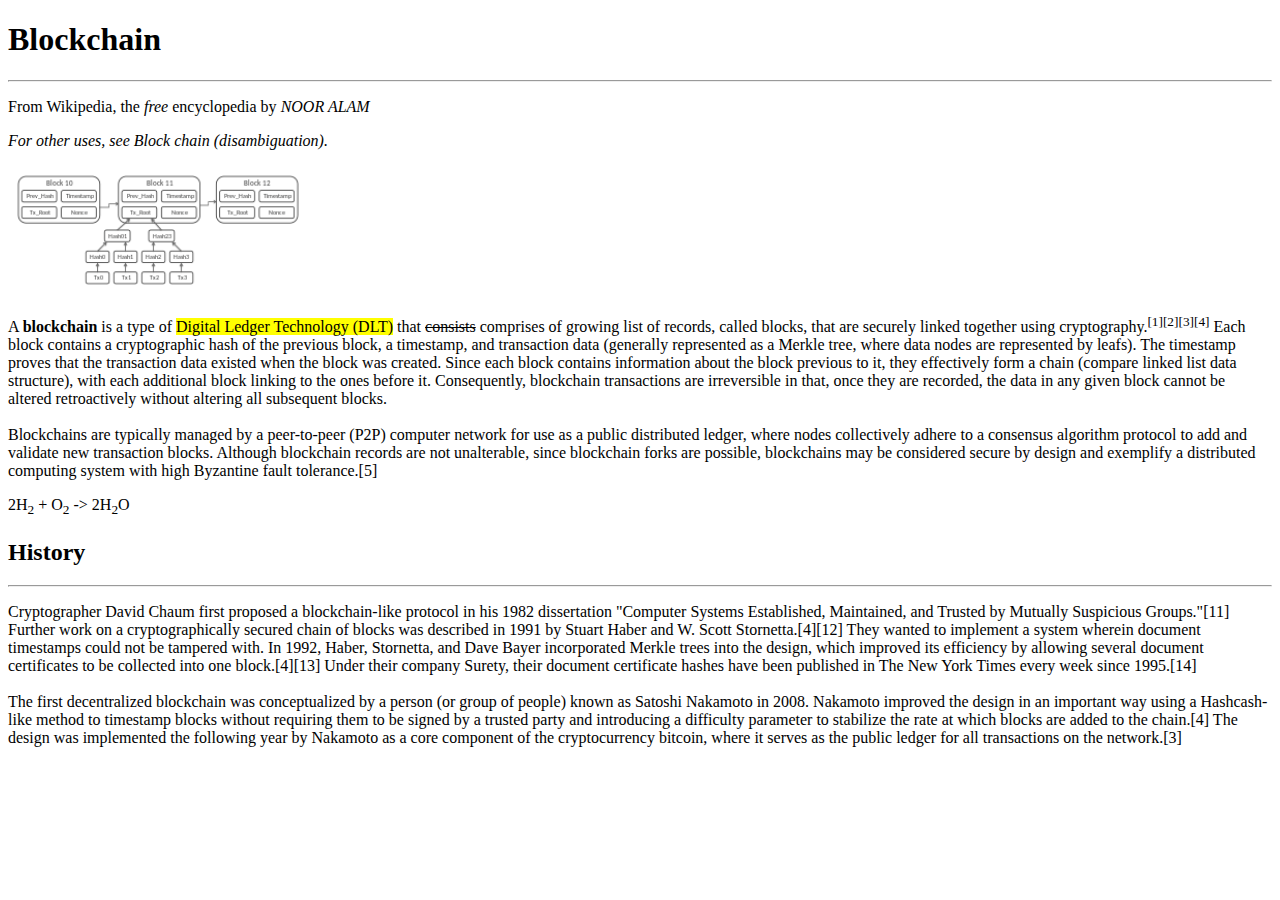
==== mycoolwebsite/index.html @ 921b3ca7 "initial commit" ====
<!DOCTYPE html>
<html lang="en">

<head>
    <meta charset="UTF-8">
    <meta http-equiv="X-UA-Compatible" content="IE=edge">
    <meta name="viewport" content="width=device-width, initial-scale=1.0">
    <title>My Blockchain Wiki</title>
</head>

<body>

    <h1>Blockchain</h1>
    <hr>
    <p>From Wikipedia, the <em>free</em> encyclopedia by <i>NOOR ALAM</i></p>
    <p><em>For other uses, see Block chain (disambiguation).</em></p> 

   <img  
   width="300" 
   src="images/thumbnail4.png" alt="This is an image of blocks of chain in a blockchain">


    <p>A <strong>blockchain</strong> is a type of <mark>Digital Ledger Technology (DLT)</mark> that <del>consists</del>
        comprises of growing list of records, called blocks, that are securely linked together using
        cryptography.<sup>[1][2][3][4]</sup> Each block contains a cryptographic hash of the previous block, a
        timestamp, and transaction data (generally represented as a Merkle tree, where data nodes are represented by
        leafs). The timestamp proves that the transaction data existed when the block was created. Since each block
        contains information about the block previous to it, they effectively form a chain (compare linked list data
        structure), with each additional block linking to the ones before it. Consequently, blockchain transactions are
        irreversible in that, once they are recorded, the data in any given block cannot be altered retroactively
        without altering all subsequent blocks.

        <br><br>Blockchains are typically managed by a peer-to-peer (P2P) computer network for use as a public
        distributed ledger, where nodes collectively adhere to a consensus algorithm protocol to add and validate new
        transaction blocks. Although blockchain records are not unalterable, since blockchain forks are possible,
        blockchains may be considered secure by design and exemplify a distributed computing system with high Byzantine
        fault tolerance.[5]
    </p>

    <p>2H<sub>2</sub> + O<sub>2</sub> -> 2H<sub>2</sub>O</p>

   
    <h2>History</h2>
    <hr>
    <p>Cryptographer David Chaum first proposed a blockchain-like protocol in his 1982 dissertation "Computer Systems
        Established, Maintained, and Trusted by Mutually Suspicious Groups."[11] Further work on a cryptographically
        secured chain of blocks was described in 1991 by Stuart Haber and W. Scott Stornetta.[4][12] They wanted to
        implement a system wherein document timestamps could not be tampered with. In 1992, Haber, Stornetta, and Dave
        Bayer incorporated Merkle trees into the design, which improved its efficiency by allowing several document
        certificates to be collected into one block.[4][13] Under their company Surety, their document certificate
        hashes have been published in The New York Times every week since 1995.[14]

        <br><br>The first decentralized blockchain was conceptualized by a person (or group of people) known as Satoshi
        Nakamoto in 2008. Nakamoto improved the design in an important way using a Hashcash-like method to timestamp
        blocks without requiring them to be signed by a trusted party and introducing a difficulty parameter to
        stabilize the rate at which blocks are added to the chain.[4] The design was implemented the following year by
        Nakamoto as a core component of the cryptocurrency bitcoin, where it serves as the public ledger for all
        transactions on the network.[3]
    </p>

</body>

</html>
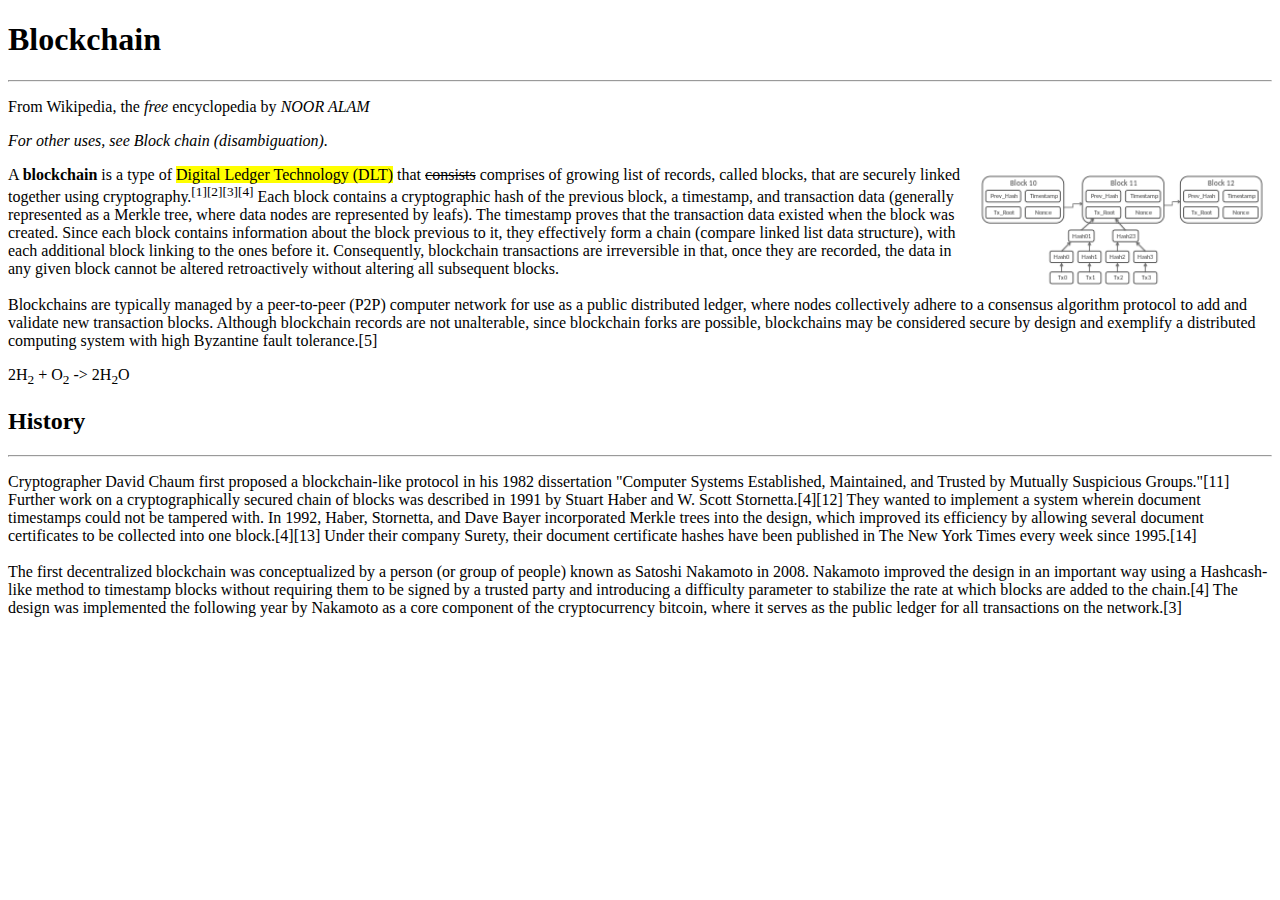
==== commit 8216c45d: "Initial commit" ====
--- a/mycoolwebsite/index.html
+++ b/mycoolwebsite/index.html
@@ -15,7 +15,7 @@
     <p>From Wikipedia, the <em>free</em> encyclopedia by <i>NOOR ALAM</i></p>
     <p><em>For other uses, see Block chain (disambiguation).</em></p> 
 
-   <img  
+   <img  style="float: right;"
    width="300" 
    src="images/thumbnail4.png" alt="This is an image of blocks of chain in a blockchain">
 
